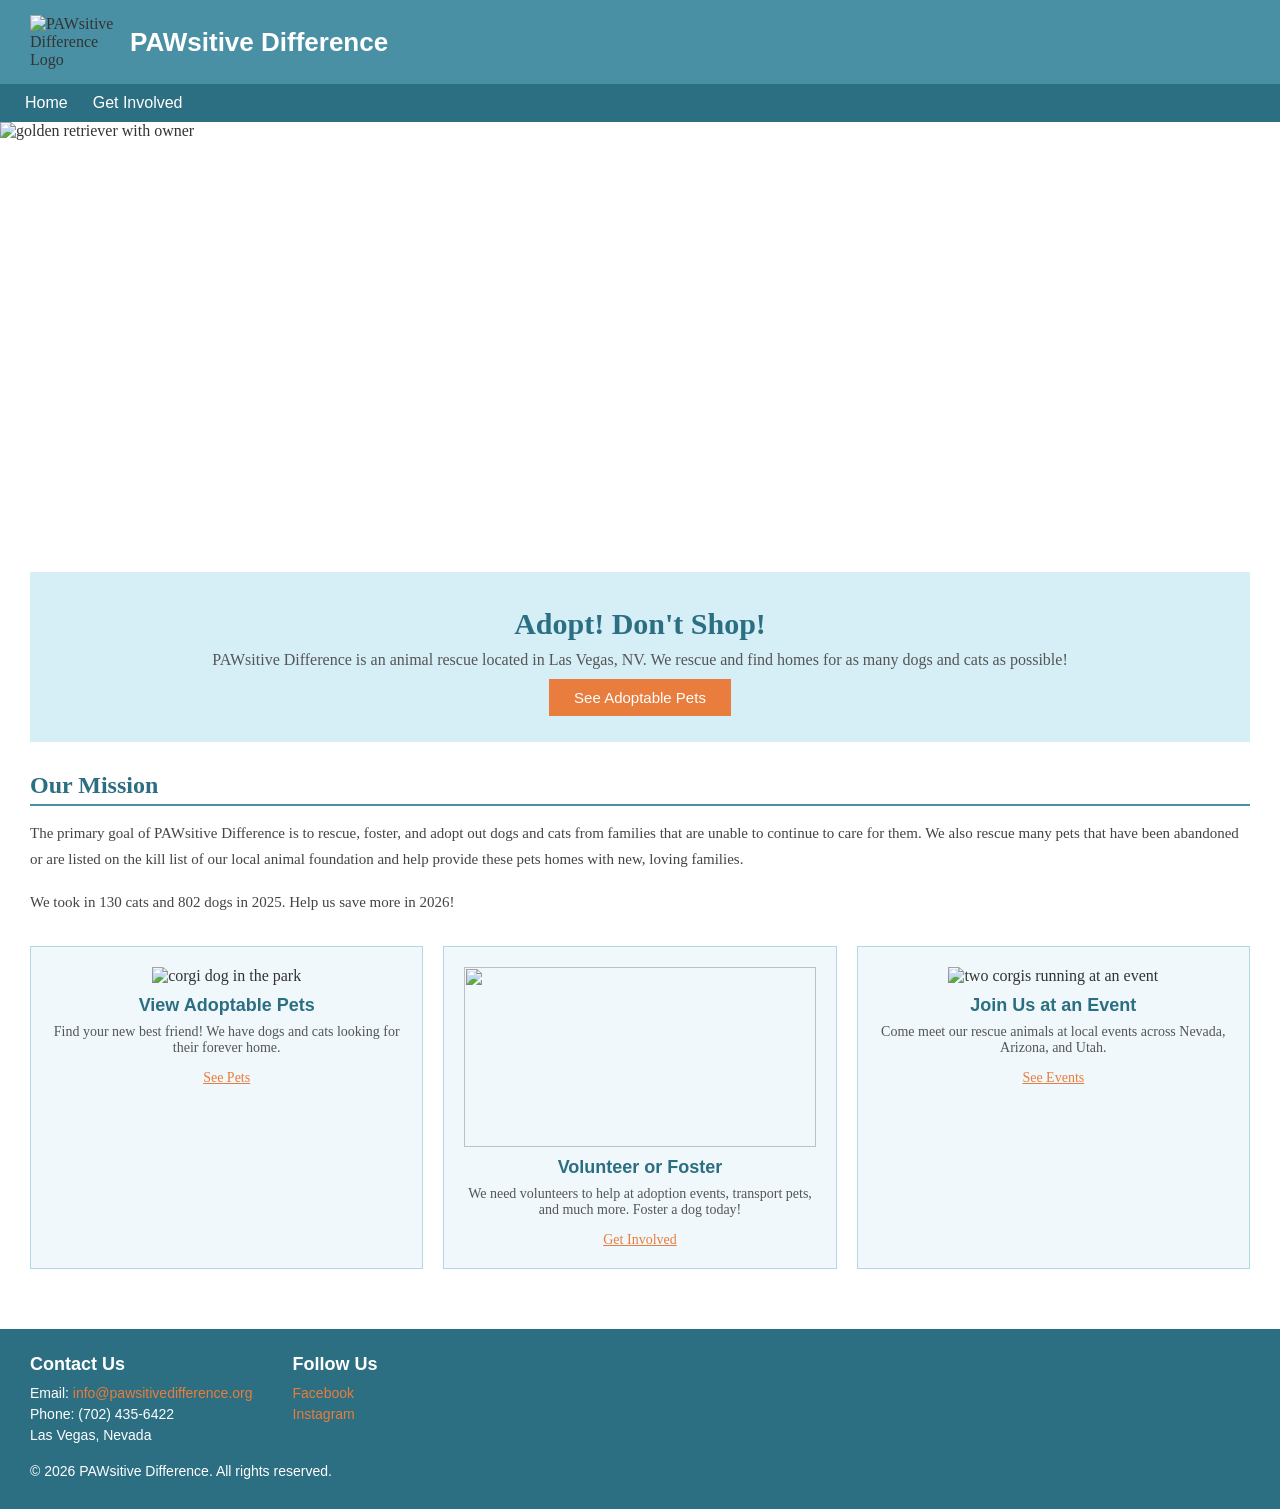
==== index.html @ 244c61ee "Add files via upload" ====
<!DOCTYPE html>
<html lang="en">
<head>
    <meta charset="UTF-8">
    <meta name="viewport" content="width=device-width, initial-scale=1.0">
    <title>Home | PAWsitive Difference</title>
    <link rel="stylesheet" href="styles.css">
</head>
<body>

    <!-- Trung Tran - GRC 175B - Final -->

    <header>
        <img src="images/logo.avif" alt="PAWsitive Difference Logo">
        <h1>PAWsitive Difference</h1>
    </header>

    <nav>
        <ul>
            <li><a href="index.html">Home</a></li>
            <li><a href="getinvolved.html">Get Involved</a></li>
        </ul>
    </nav>

    <!-- hero banner image -->
    <img src="images/hero.jpg" alt="golden retriever with owner" class="hero-img">

    <main>

        <section class="hero">
            <h2>Adopt! Don't Shop!</h2>
            <p>PAWsitive Difference is an animal rescue located in Las Vegas, NV. We rescue and find homes for as many dogs and cats as possible!</p>
            <a href="https://www.pawsitivedifference.org/view-adoptable-dogs">See Adoptable Pets</a>
        </section>

        <section class="mission">
            <h2>Our Mission</h2>
            <p>The primary goal of PAWsitive Difference is to rescue, foster, and adopt out dogs and cats from families that are unable to continue to care for them. We also rescue many pets that have been abandoned or are listed on the kill list of our local animal foundation and help provide these pets homes with new, loving families.</p>
            <br>
            <p>We took in 130 cats and 802 dogs in 2025. Help us save more in 2026!</p>
        </section>

        <section class="cards">

            <div class="card">
                <img src="images/adopt.jpg" alt="corgi dog in the park">
                <h3>View Adoptable Pets</h3>
                <p>Find your new best friend! We have dogs and cats looking for their forever home.</p>
                <a href="https://www.pawsitivedifference.org/view-adoptable-dogs">See Pets</a>
            </div>

            <div class="card">
                <img src="images/volunteer.jpg">
                <h3>Volunteer or Foster</h3>
                <p>We need volunteers to help at adoption events, transport pets, and much more. Foster a dog today!</p>
                <a href="getinvolved.html">Get Involved</a>
            </div>

            <div class="card">
                <img src="images/events.jpg" alt="two corgis running at an event">
                <h3>Join Us at an Event</h3>
                <p>Come meet our rescue animals at local events across Nevada, Arizona, and Utah.</p>
                <a href="https://www.pawsitivedifference.org/events">See Events</a>
            </div>

        </section>

    </main>

    <footer>
        <div class="footer-columns">
            <div>
                <h3>Contact Us</h3>
                <p>Email: <a href="mailto:info@pawsitivedifference.org">info@pawsitivedifference.org</a></p>
                <p>Phone: (702) 435-6422</p>
                <p>Las Vegas, Nevada</p>
            </div>
            <div>
                <h3>Follow Us</h3>
                <p><a href="https://www.facebook.com/PawsitiveDifferenceLV">Facebook</a></p>
                <p><a href="https://www.instagram.com/pawsitivedifferencelv">Instagram</a></p>
            </div>
        </div>
        <p style="margin-top: 15px;">© 2026 PAWsitive Difference. All rights reserved.</p>
    </footer>

</body>
</html>
---- styles.css ----
/* Trung Tran - GRC 175B - Final */
/* PAWsitive Difference Re-Design */

* {
    margin: 0;
    padding: 0;
}

body {
    font-family: Georgia, serif;
    background-color: #ffffff;
    color: #333333;
}

/* ---- HEADER ---- */

header {
    background-color: #4a90a4;
    padding: 15px 30px;
    display: flex;
    align-items: center;
}

header img {
    width: 85px;
    height: auto;
}

header h1 {
    color: white;
    font-size: 26px;
    margin-left: 15px;
    font-family: Arial, sans-serif;
}

/* ---- NAVIGATION ---- */

nav {
    background-color: #2c6e82;
    padding: 10px 0px;
}

nav ul {
    list-style: none;
    display: flex;
}

nav ul li {
    margin-left: 25px;
}

nav ul li a {
    color: white;
    text-decoration: none;
    font-size: 16px;
    font-family: Arial, sans-serif;
}

nav ul li a:hover {
   color: #e87d3e;
}

/* ---- HERO IMAGE ---- */

.hero-img {
    width: 100%;
    height: 420px;
    object-fit: cover;
    object-position: center;
    display: block;
}

/* ---- MAIN ---- */

main {
    padding: 30px;
}

/* ---- HERO TEXT SECTION ---- */

.hero {
    background-color: #d6eef5;
    padding: 35px 30px;
    text-align: center;
    margin-bottom: 30px;
}

.hero h2 {
    font-size: 30px;
    color: #2c6e82;
    margin-bottom: 10px;
}

.hero p {
    font-size: 16px;
    color: #555;
    margin-bottom: 20px;
}

.hero a {
    background-color: #e87d3e;
    color: white;
    padding: 10px 25px;
    text-decoration: none;
    font-family: Arial, sans-serif;
    font-size: 15px;
}

.hero a:hover {
    background-color: #cf6830;
}

/* ---- MISSION ---- */

.mission {
    margin-bottom: 30px;
}

.mission h2 {
    font-size: 24px;
    color: #2c6e82;
    border-bottom: 2px solid #4a90a4;
    padding-bottom: 5px;
    margin-bottom: 15px;
}

.mission p {
    font-size: 15px;
    line-height: 1.7;
    color: #444;
}

/* ---- CARDS ---- */

.cards {
    display: flex;
    gap: 20px;
    margin-bottom: 30px;
}

.card {
    background-color: #f0f8fb;
    border: 1px solid #b0d8e6;
    padding: 20px;
    width: 33%;
    text-align: center;
}

.card img {
    width: 100%;
    height: 180px;
    object-fit: cover;
    margin-bottom: 10px;
}

.card h3 {
    font-size: 18px;
    color: #2c6e82;
    margin-bottom: 8px;
    font-family: Arial, sans-serif;
}

.card p {
    font-size: 14px;
    color: #555;
    margin-bottom: 12px;
}

.card a {
    color: #e87d3e;
    text-decoration: underline;
    font-size: 14px;
}

/* ---- FOOTER ---- */

footer {
    background-color: #2c6e82;
    color: white;
    padding: 25px 30px;
    font-family: Arial, sans-serif;
    font-size: 14px;
}

footer h3 {
    margin-bottom: 10px;
    font-size: 18px;
}

footer p {
    margin-bottom: 5px;
}

footer a {
    color: #e87d3e;
    text-decoration: none;
}

footer a:hover {
    text-decoration: underline;
}

.footer-columns {
    display: flex;
    gap: 40px;
}

/* ---- GET INVOLVED PAGE ---- */

.getinvolved-hero {
    background-color: #d6eef5;
    padding: 30px;
    text-align: center;
    margin-bottom: 25px;
}

.getinvolved-hero h2 {
    font-size: 30px;
    color: #2c6e82;
    margin-bottom: 8px;
}

.getinvolved-hero p {
    font-size: 15px;
    color: #555;
}

/* table */

.involve-table {
    width: 100%;
    border-collapse: collapse;
    margin-bottom: 30px;
    font-family: Arial, sans-serif;
}

.involve-table th {
    background-color: #4a90a4;
    color: white;
    padding: 10px;
    text-align: left;
    font-size: 15px;
}

.involve-table td {
    padding: 10px;
    border-bottom: 1px solid #ccc;
    font-size: 14px;
    color: #444;
}

.involve-table tr:nth-child(even) {
    background-color: #f0f8fb;
}

/* form */

.contact-form {
    background-color: #f0f8fb;
    padding: 25px;
    border: 1px solid #b0d8e6;
    max-width: 550px;
}

.contact-form h3 {
    font-size: 20px;
    color: #2c6e82;
    margin-bottom: 15px;
    font-family: Arial, sans-serif;
}

.contact-form label {
    display: block;
    font-size: 14px;
    margin-bottom: 4px;
    color: #333;
    font-family: Arial, sans-serif;
}

.contact-form input,
.contact-form select,
.contact-form textarea {
    width: 100%;
    padding: 8px;
    margin-bottom: 14px;
    border: 1px solid #aaa;
    font-size: 14px;
    font-family: Arial, sans-serif;
}

.contact-form input[type="submit"] {
    background-color: #e87d3e;
    color: white;
    border: none;
    padding: 10px 20px;
    cursor: pointer;
    font-size: 15px;
    width: auto;
}

.contact-form input[type="submit"]:hover {
    background-color: #cf6830;
}

.form-section h2 {
    font-size: 22px;
    color: #2c6e82;
    margin-bottom: 15px;
    border-bottom: 2px solid #4a90a4;
    padding-bottom: 5px;
}
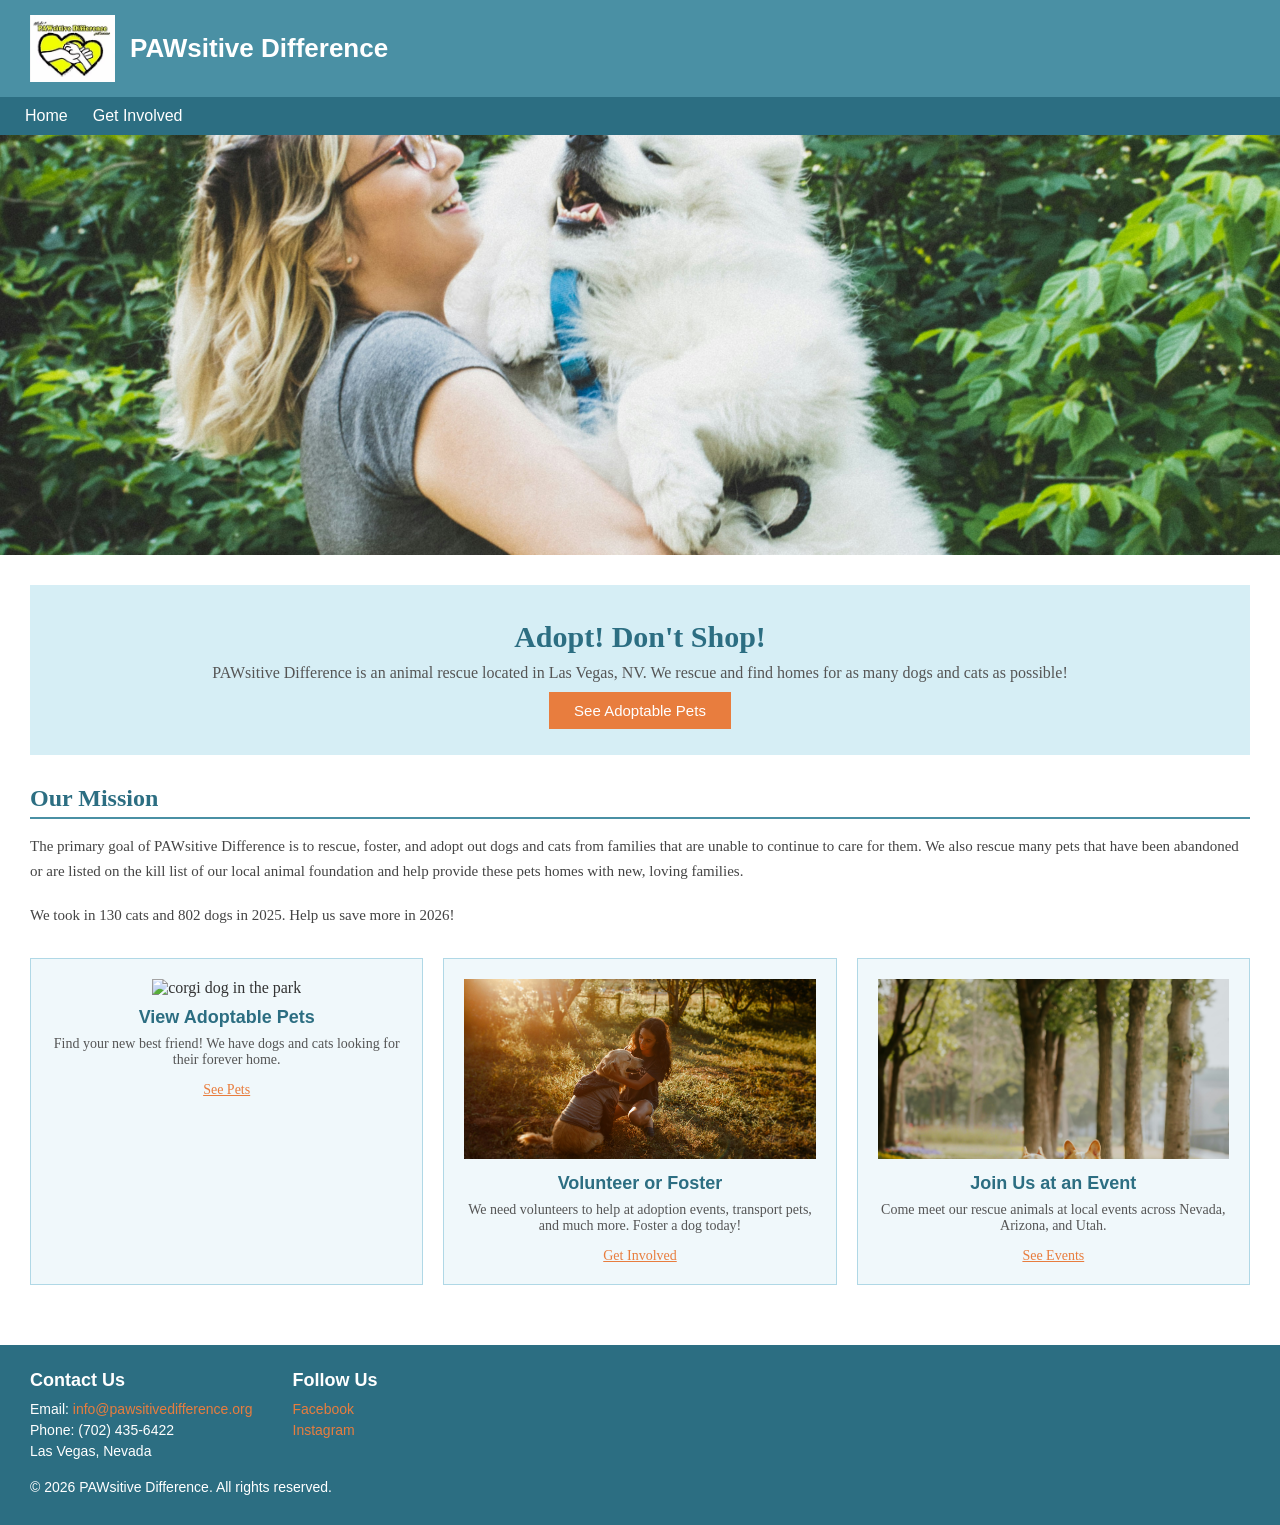
==== commit 99601965: "Add files via upload" ====
--- a/index.html
+++ b/index.html
@@ -11,7 +11,7 @@
     <!-- Trung Tran - GRC 175B - Final -->
 
     <header>
-        <img src="images/logo.avif" alt="PAWsitive Difference Logo">
+        <img src="logo.avif" alt="PAWsitive Difference Logo">
         <h1>PAWsitive Difference</h1>
     </header>
 
@@ -23,7 +23,7 @@
     </nav>
 
     <!-- hero banner image -->
-    <img src="images/hero.jpg" alt="golden retriever with owner" class="hero-img">
+    <img src="hero.jpg" alt="golden retriever with owner" class="hero-img">
 
     <main>
 
@@ -43,21 +43,21 @@
         <section class="cards">
 
             <div class="card">
-                <img src="images/adopt.jpg" alt="corgi dog in the park">
+                <img src="adopt.jpg" alt="corgi dog in the park">
                 <h3>View Adoptable Pets</h3>
                 <p>Find your new best friend! We have dogs and cats looking for their forever home.</p>
                 <a href="https://www.pawsitivedifference.org/view-adoptable-dogs">See Pets</a>
             </div>
 
             <div class="card">
-                <img src="images/volunteer.jpg">
+                <img src="volunteer.jpg">
                 <h3>Volunteer or Foster</h3>
                 <p>We need volunteers to help at adoption events, transport pets, and much more. Foster a dog today!</p>
                 <a href="getinvolved.html">Get Involved</a>
             </div>
 
             <div class="card">
-                <img src="images/events.jpg" alt="two corgis running at an event">
+                <img src="events.jpg" alt="two corgis running at an event">
                 <h3>Join Us at an Event</h3>
                 <p>Come meet our rescue animals at local events across Nevada, Arizona, and Utah.</p>
                 <a href="https://www.pawsitivedifference.org/events">See Events</a>
